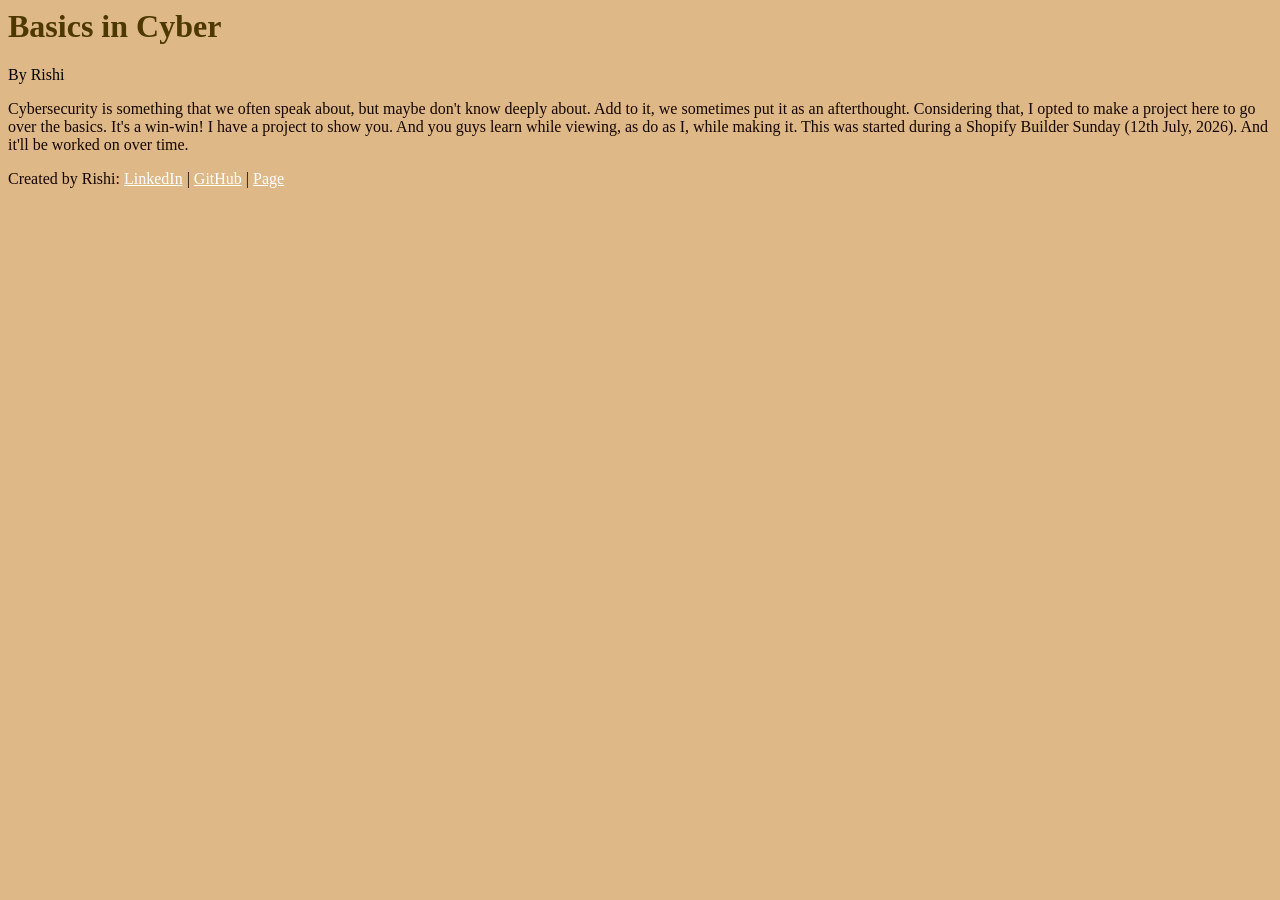
==== index.html @ 365cf5a2 "Working" ====
<head>
    <meta charset="UTF-8">
    <meta name="viewport" content="width=device-width, initial-scale=1.0">
    <title>Basics in Cyber</title>
    <link rel="stylesheet" href="style.css"> <script src="script.js"></script>
</head>
<body>
    <h1>Basics in Cyber</h1>
    <caption>By Rishi</caption>
    <p>
        Cybersecurity is something that we often speak about, but maybe don't know deeply about. Add to it, we sometimes put it as an afterthought.
        Considering that, I opted to make a project here to go over the basics. It's a win-win! I have a project to show you. And you guys learn while viewing, as do as I, while making it.
        This was started during a Shopify Builder Sunday (12th July, 2026). And it'll be worked on over time.
    </p>

</body>
<footer>
    <p>
        Created by Rishi: <a href="https://www.linkedin.com/in/rishi-juneja-04824026a/">LinkedIn</a> | <a href="https://github.com/rj-here">GitHub</a> | <a href="https://rj-here.github.io/personalpage/index.html">Page</a>
    </p>
</footer>
---- style.css ----
head, body, footer {
    background-color: burlywood;
}
h1, h2, h3 {
    color: rgb(77, 56, 0);
}
p {
    color:rgb(22, 7, 0);
}
a {
    color: white;
}
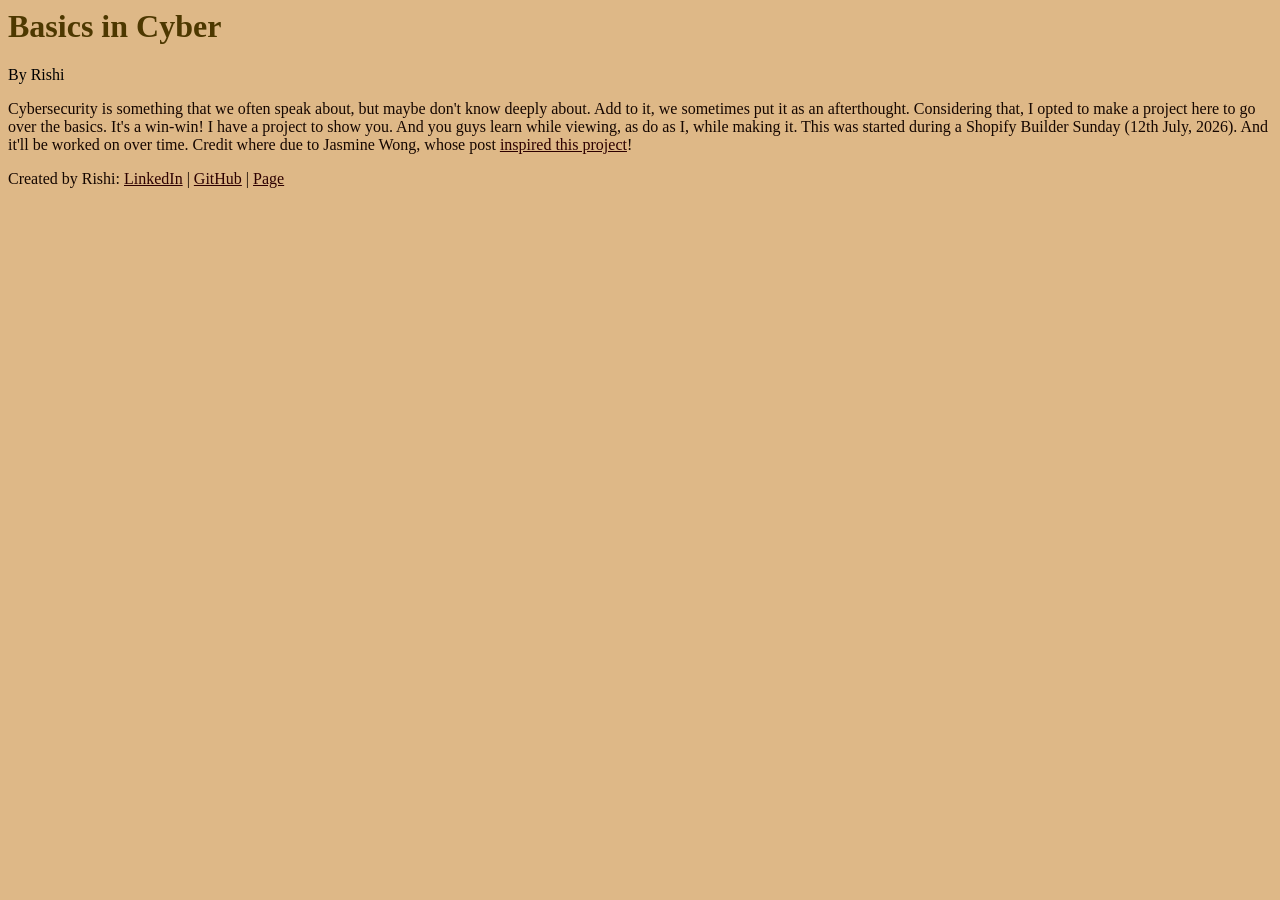
==== commit 6743a47b: "Work!" ====
--- a/index.html
+++ b/index.html
@@ -11,6 +11,7 @@
         Cybersecurity is something that we often speak about, but maybe don't know deeply about. Add to it, we sometimes put it as an afterthought.
         Considering that, I opted to make a project here to go over the basics. It's a win-win! I have a project to show you. And you guys learn while viewing, as do as I, while making it.
         This was started during a Shopify Builder Sunday (12th July, 2026). And it'll be worked on over time.
+        Credit where due to Jasmine Wong, whose post <a href="https://www.linkedin.com/posts/wong-jasmine_cybersecurity-project-ideas-ugcPost-7468712804263317504-WLpE/">inspired this project</a>!
     </p>
 
 </body>
--- a/style.css
+++ b/style.css
@@ -8,5 +8,5 @@
     color:rgb(22, 7, 0);
 }
 a {
-    color: white;
+    color: rgb(45, 0, 0);
 }
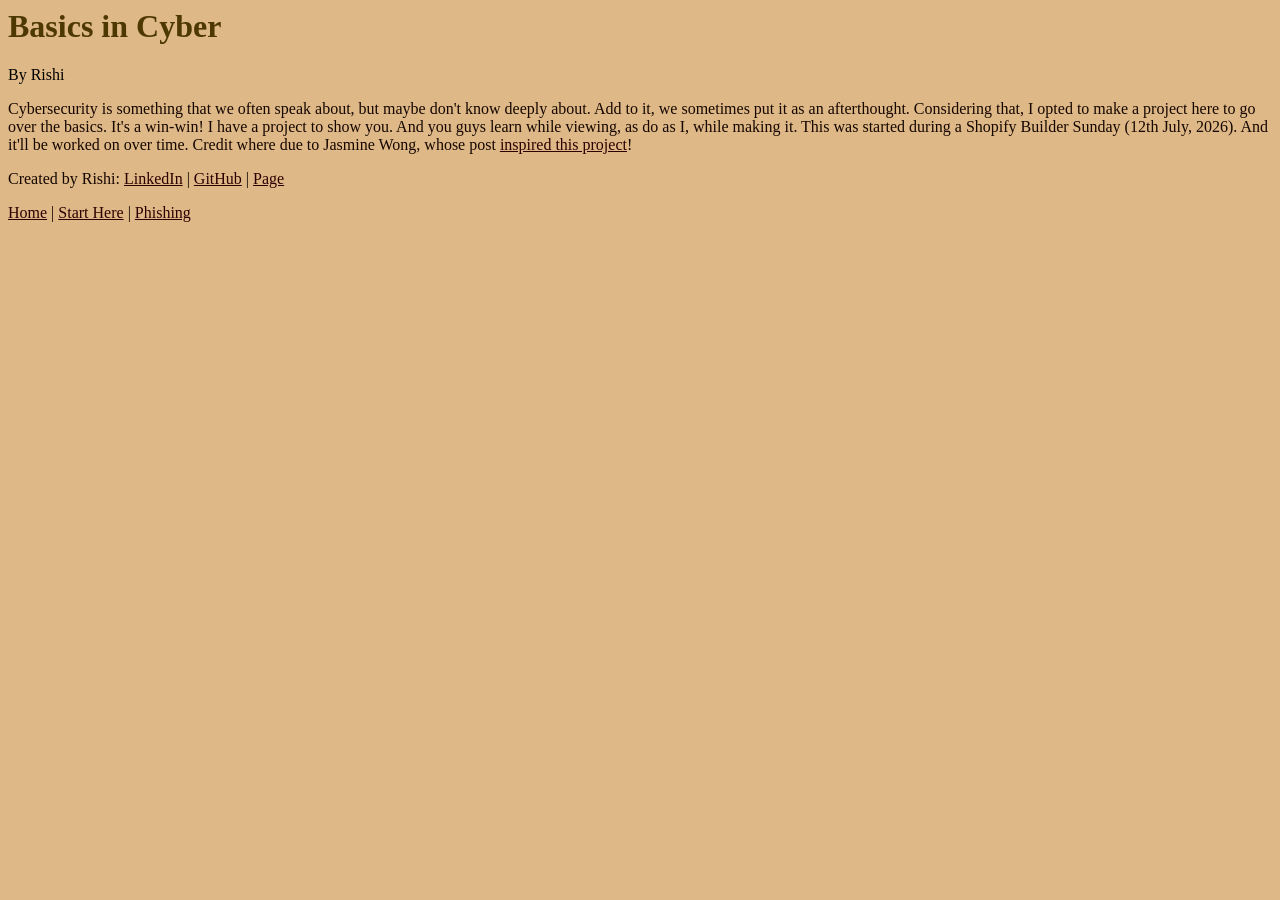
==== commit 0e36ee05: "Done" ====
--- a/index.html
+++ b/index.html
@@ -19,4 +19,7 @@
     <p>
         Created by Rishi: <a href="https://www.linkedin.com/in/rishi-juneja-04824026a/">LinkedIn</a> | <a href="https://github.com/rj-here">GitHub</a> | <a href="https://rj-here.github.io/personalpage/index.html">Page</a>
     </p>
+    <p>
+        <a href="index.html">Home</a> | <a href="firstAndForemost.html">Start Here</a> | <a href="phishing.html">Phishing</a> 
+    </p>
 </footer>
--- a/style.css
+++ b/style.css
@@ -10,3 +10,8 @@
 a {
     color: rgb(45, 0, 0);
 }
+img {
+    max-width: 100%;
+    height: auto;
+    max-height: 500px;
+}
